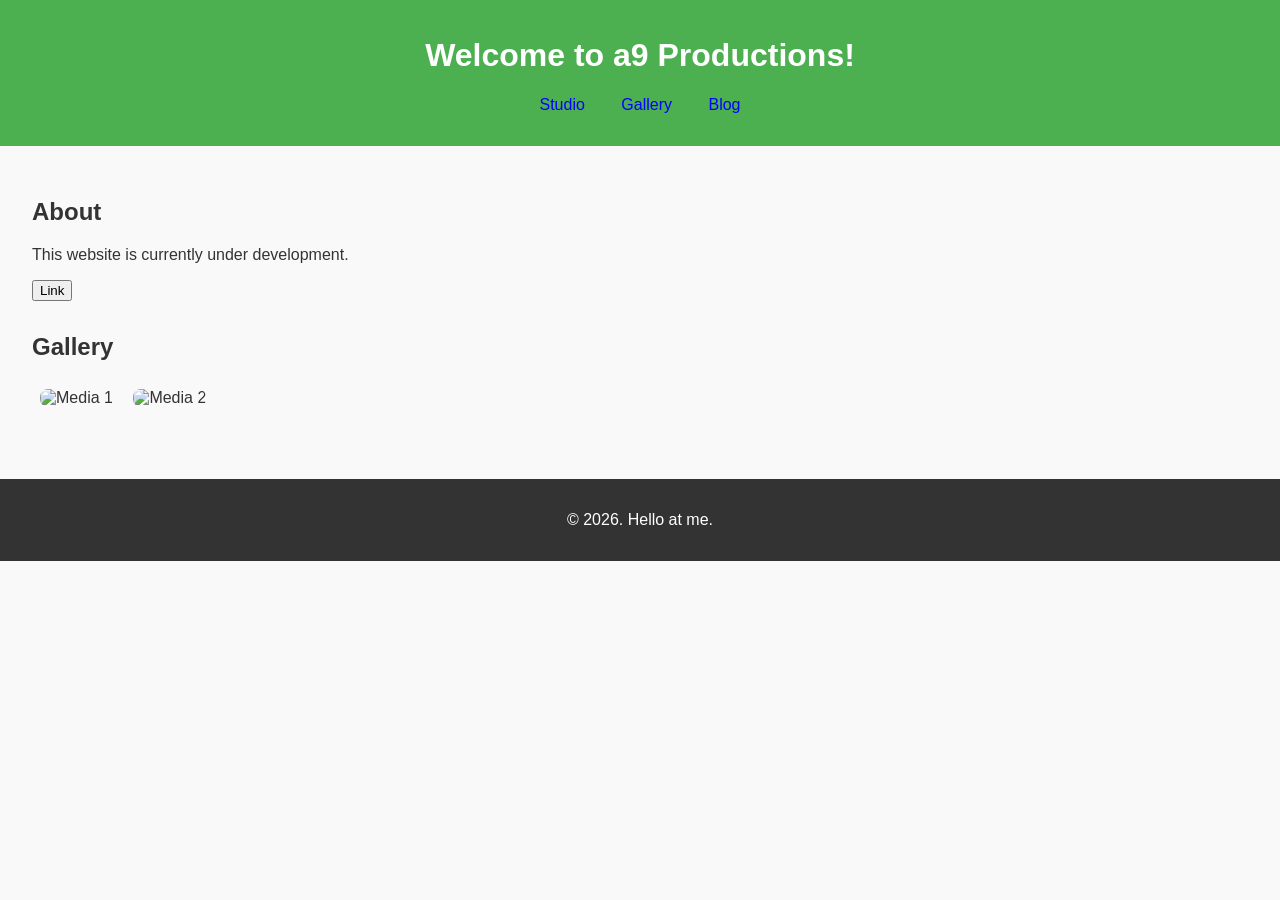
==== index.html @ 8e9a62a3 "Update index.html" ====
<!DOCTYPE html>
<html lang="en">
<head>
    <meta charset="UTF-8">
    <meta name="viewport" content="width=device-width, initial-scale=1.0">
    <title>My GitHub Pages Site</title>
    <link rel="stylesheet" href="style.css">
</head>
<body>
    <header>
        <h1>Welcome to a9 Productions!</h1>
        <nav>
            <ul>
                <li><a href="#">Studio</a></li>
                <li><a href="#">Gallery</a></li>
                <li><a href="https://www.linkedin.com/in/arthurlgonzales">Blog</a></li>
            </ul>
        </nav>
    </header>

    <main>
        <section>
            <h2>About</h2>
            <p>This website is currently under development.</p>
            <button id="clickMeButton">Link</button>
        </section>

        <section>
            <h2>Gallery</h2>
            <div class="image-gallery">
                <img src="images/media.jpg" alt="Media 1">
                <img src="images/media.mov" alt="Media 2">
            </div>
        </section>
    </main>

    <footer>
        <p>&copy; 2026. Hello at me.</p>
    </footer>

    <script src="script.js"></script>
</body>
</html>
---- style.css ----
/* General Styles */
body {
    font-family: Arial, sans-serif;
    margin: 0;
    padding: 0;
    background-color: #f9f9f9;
    color: #333;
}

a:link {
  color: blue;        /* unvisited link */
  text-decoration: #d9f0d8;
}

a:visited {
  color: #d9f0d8;     /* visited link */
  text-decoration: none;
}

a:hover {
  color: #f9f9f9;        /* when mouse is over it */
  text-decoration: none;
}

a:active {
 color: #d9f0d8;     /* when clicked */
  text-decoration: none;
}

/* Header */
header {
    background-color: #4CAF50;
    color: white;
    padding: 1rem;
    text-align: center;
}

nav ul {
    list-style: none;
    padding: 0;
}

nav li {
    display: inline;
    margin: 0 1rem;
}

nav a {
    color: white;
    text-decoration: none;
}

/* Main Content */
main {
    padding: 2rem;
}

section {
    margin-bottom: 2rem;
}

/* Image Gallery */
.image-gallery img {
    width: 200px;
    margin: 0.5rem;
    border-radius: 8px;
}

/* Footer */
footer {
    background-color: #333;
    color: white;
    text-align: center;
    padding: 1rem;
}
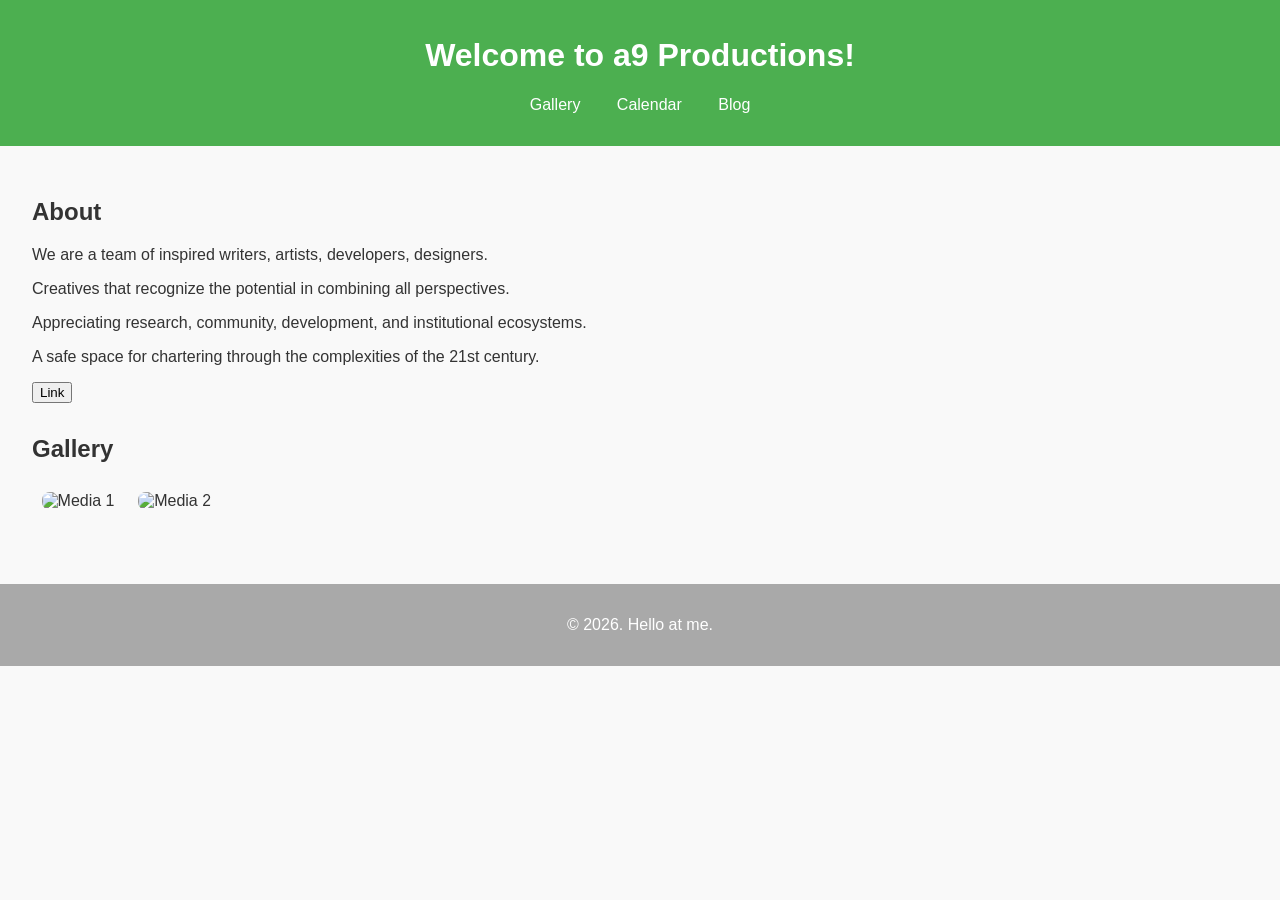
==== commit 8d3cd334: "Update index.html" ====
--- a/index.html
+++ b/index.html
@@ -3,7 +3,7 @@
 <head>
     <meta charset="UTF-8">
     <meta name="viewport" content="width=device-width, initial-scale=1.0">
-    <title>My GitHub Pages Site</title>
+    <title>a9 Productions</title>
     <link rel="stylesheet" href="style.css">
 </head>
 <body>
@@ -11,8 +11,8 @@
         <h1>Welcome to a9 Productions!</h1>
         <nav>
             <ul>
-                <li><a href="#">Studio</a></li>
-                <li><a href="#">Gallery</a></li>
+                <li><a href="gallery.html">Gallery</a></li>
+                <li><a href="#">Calendar</a></li>
                 <li><a href="https://www.linkedin.com/in/arthurlgonzales">Blog</a></li>
             </ul>
         </nav>
@@ -21,7 +21,10 @@
     <main>
         <section>
             <h2>About</h2>
-            <p>This website is currently under development.</p>
+            <p>We are a team of inspired writers, artists, developers, designers.</p>
+            <p>Creatives that recognize the potential in combining all perspectives. </p>
+            <p>Appreciating research, community, development, and institutional ecosystems. </p>
+            <p>A safe space for chartering through the complexities of the 21st century.</p>
             <button id="clickMeButton">Link</button>
         </section>
 
--- a/style.css
+++ b/style.css
@@ -5,26 +5,6 @@
     padding: 0;
     background-color: #f9f9f9;
     color: #333;
-}
-
-a:link {
-  color: blue;        /* unvisited link */
-  text-decoration: #d9f0d8;
-}
-
-a:visited {
-  color: #d9f0d8;     /* visited link */
-  text-decoration: none;
-}
-
-a:hover {
-  color: #f9f9f9;        /* when mouse is over it */
-  text-decoration: none;
-}
-
-a:active {
- color: #d9f0d8;     /* when clicked */
-  text-decoration: none;
 }
 
 /* Header */
@@ -62,13 +42,13 @@
 /* Image Gallery */
 .image-gallery img {
     width: 200px;
-    margin: 0.5rem;
+    margin: 0.6rem;
     border-radius: 8px;
 }
 
 /* Footer */
 footer {
-    background-color: #333;
+    background-color: #a9a9a9;
     color: white;
     text-align: center;
     padding: 1rem;
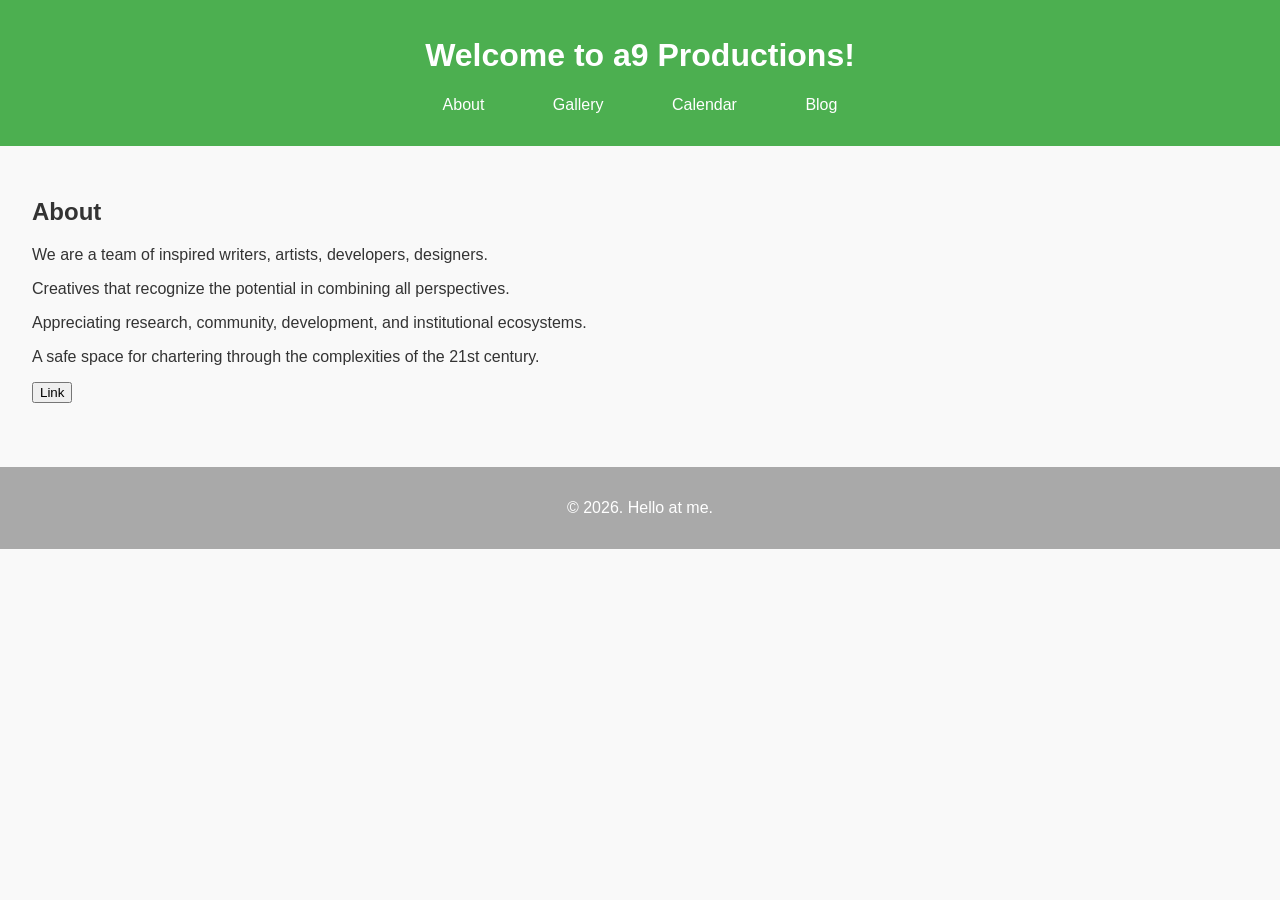
==== commit 50cee8e9: "Update index.html" ====
--- a/index.html
+++ b/index.html
@@ -11,6 +11,7 @@
         <h1>Welcome to a9 Productions!</h1>
         <nav>
             <ul>
+                <li><a href="index.html">About</a></li>
                 <li><a href="gallery.html">Gallery</a></li>
                 <li><a href="#">Calendar</a></li>
                 <li><a href="https://www.linkedin.com/in/arthurlgonzales">Blog</a></li>
@@ -25,15 +26,7 @@
             <p>Creatives that recognize the potential in combining all perspectives. </p>
             <p>Appreciating research, community, development, and institutional ecosystems. </p>
             <p>A safe space for chartering through the complexities of the 21st century.</p>
-            <button id="clickMeButton">Link</button>
-        </section>
-
-        <section>
-            <h2>Gallery</h2>
-            <div class="image-gallery">
-                <img src="images/media.jpg" alt="Media 1">
-                <img src="images/media.mov" alt="Media 2">
-            </div>
+            <p></p><button id="clickMeButton">Link</button></p>
         </section>
     </main>
 
--- a/style.css
+++ b/style.css
@@ -53,3 +53,19 @@
     text-align: center;
     padding: 1rem;
 }
+
+/* Normal hyperlinks */
+a {
+    color: white;
+    font-weight: 400;
+    text-decoration: none;
+}
+
+/* Bold hyperlinks */
+header a {
+    color: white;
+    padding: 1rem;
+    text-align: center;
+    text-decoration: none;
+}
+}
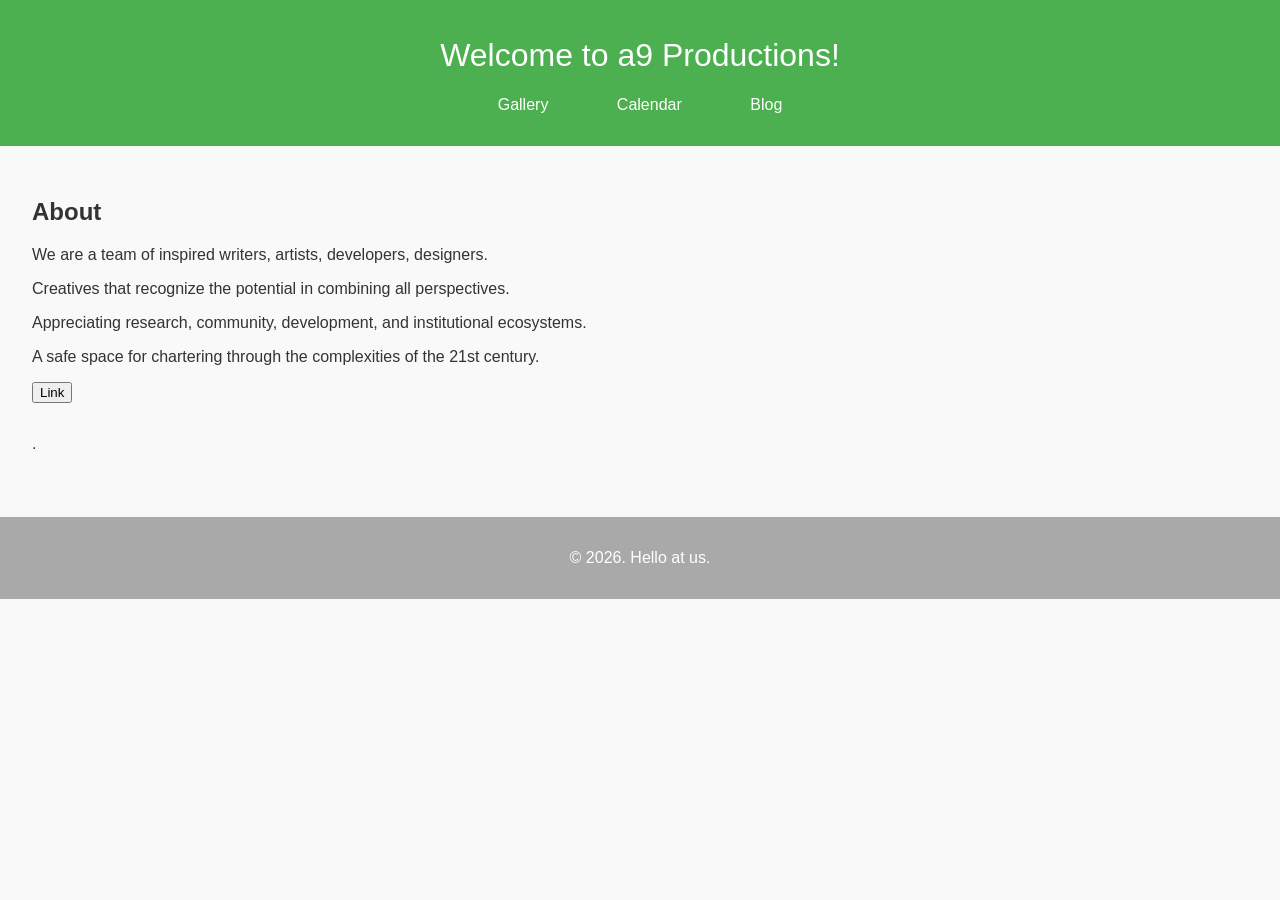
==== commit da50dcfc: "Update index.html" ====
--- a/index.html
+++ b/index.html
@@ -11,9 +11,8 @@
         <h1>Welcome to a9 Productions!</h1>
         <nav>
             <ul>
-                <li><a href="index.html">About</a></li>
                 <li><a href="gallery.html">Gallery</a></li>
-                <li><a href="#">Calendar</a></li>
+                <li><a href="https://outlook.office365.com/owa/calendar/395379dabfd34f7b9c8aac694babf840@a9.productions/1256d6da81794e2c87dcb8829cec5d604943347813691163868/calendar.html">Calendar</a></li>
                 <li><a href="https://www.linkedin.com/in/arthurlgonzales">Blog</a></li>
             </ul>
         </nav>
@@ -28,10 +27,14 @@
             <p>A safe space for chartering through the complexities of the 21st century.</p>
             <p></p><button id="clickMeButton">Link</button></p>
         </section>
+        <section>
+            <p>. </p>
+        </section>
+        
     </main>
 
     <footer>
-        <p>&copy; 2026. Hello at me.</p>
+        <p>&copy; 2026. Hello at us.</p>
     </footer>
 
     <script src="script.js"></script>
--- a/style.css
+++ b/style.css
@@ -61,11 +61,16 @@
     text-decoration: none;
 }
 
-/* Bold hyperlinks */
+
 header a {
     color: white;
     padding: 1rem;
     text-align: center;
     text-decoration: none;
 }
+
+h1 {
+    color: white;
+    font-weight: 400;
+    text-decoration: none;
 }
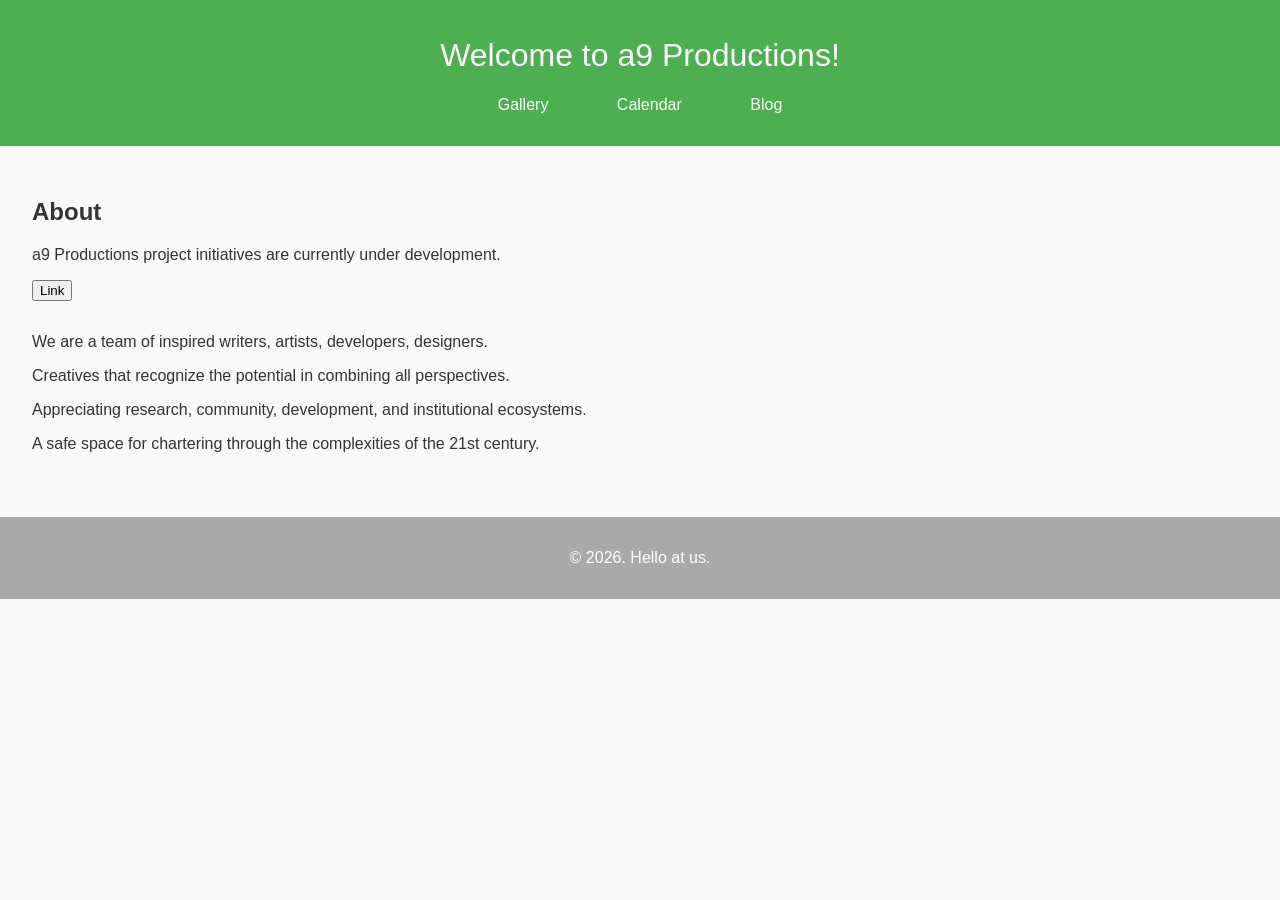
==== commit c9fa5932: "Update index.html" ====
--- a/index.html
+++ b/index.html
@@ -21,14 +21,14 @@
     <main>
         <section>
             <h2>About</h2>
+            <p>a9 Productions project initiatives are currently under development.</p>
+            <p></p><button id="clickMeButton">Link</button></p>
+        </section>
+        <section>
             <p>We are a team of inspired writers, artists, developers, designers.</p>
             <p>Creatives that recognize the potential in combining all perspectives. </p>
             <p>Appreciating research, community, development, and institutional ecosystems. </p>
             <p>A safe space for chartering through the complexities of the 21st century.</p>
-            <p></p><button id="clickMeButton">Link</button></p>
-        </section>
-        <section>
-            <p>. </p>
         </section>
         
     </main>
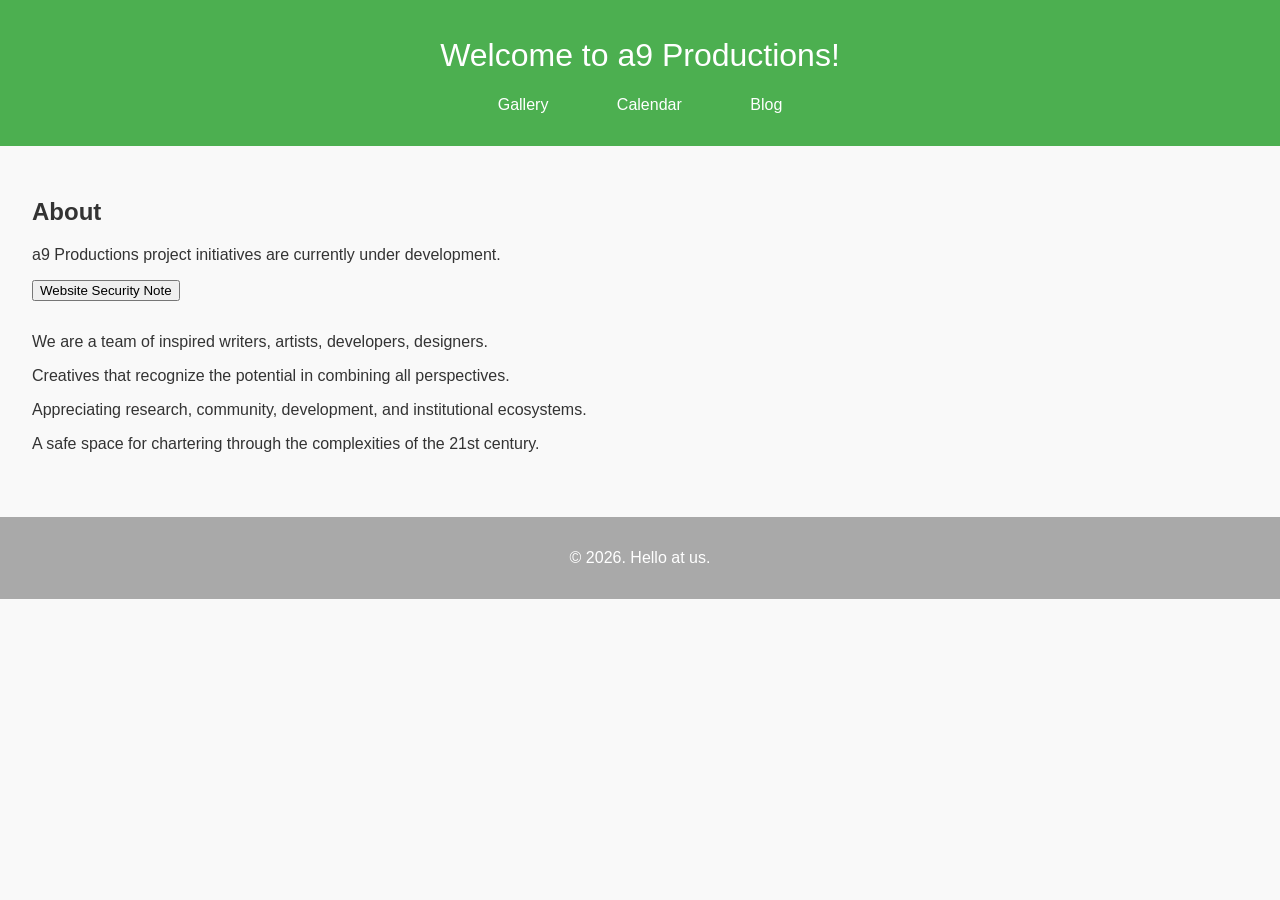
==== commit 5795d49d: "Update index.html" ====
--- a/index.html
+++ b/index.html
@@ -22,7 +22,7 @@
         <section>
             <h2>About</h2>
             <p>a9 Productions project initiatives are currently under development.</p>
-            <p></p><button id="clickMeButton">Link</button></p>
+            <p></p><button id="clickMeButton">Website Security Note</button></p>
         </section>
         <section>
             <p>We are a team of inspired writers, artists, developers, designers.</p>
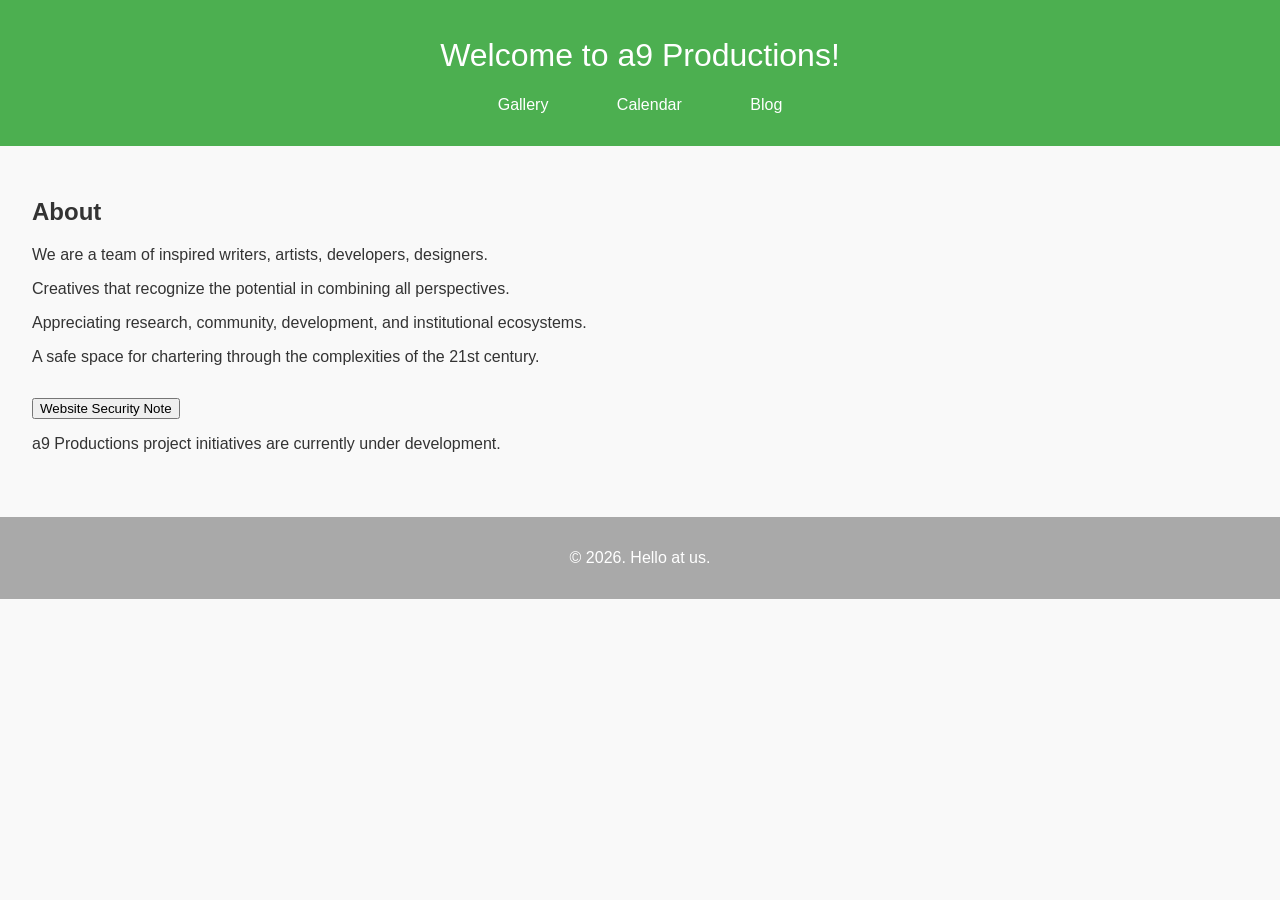
==== commit b377c818: "Update index.html" ====
--- a/index.html
+++ b/index.html
@@ -21,16 +21,15 @@
     <main>
         <section>
             <h2>About</h2>
-            <p>a9 Productions project initiatives are currently under development.</p>
-            <p></p><button id="clickMeButton">Website Security Note</button></p>
-        </section>
-        <section>
             <p>We are a team of inspired writers, artists, developers, designers.</p>
             <p>Creatives that recognize the potential in combining all perspectives. </p>
             <p>Appreciating research, community, development, and institutional ecosystems. </p>
             <p>A safe space for chartering through the complexities of the 21st century.</p>
         </section>
-        
+        <section>
+            <p></p><button id="clickMeButton">Website Security Note</button></p>
+            <p>a9 Productions project initiatives are currently under development.</p>
+        </section>
     </main>
 
     <footer>
